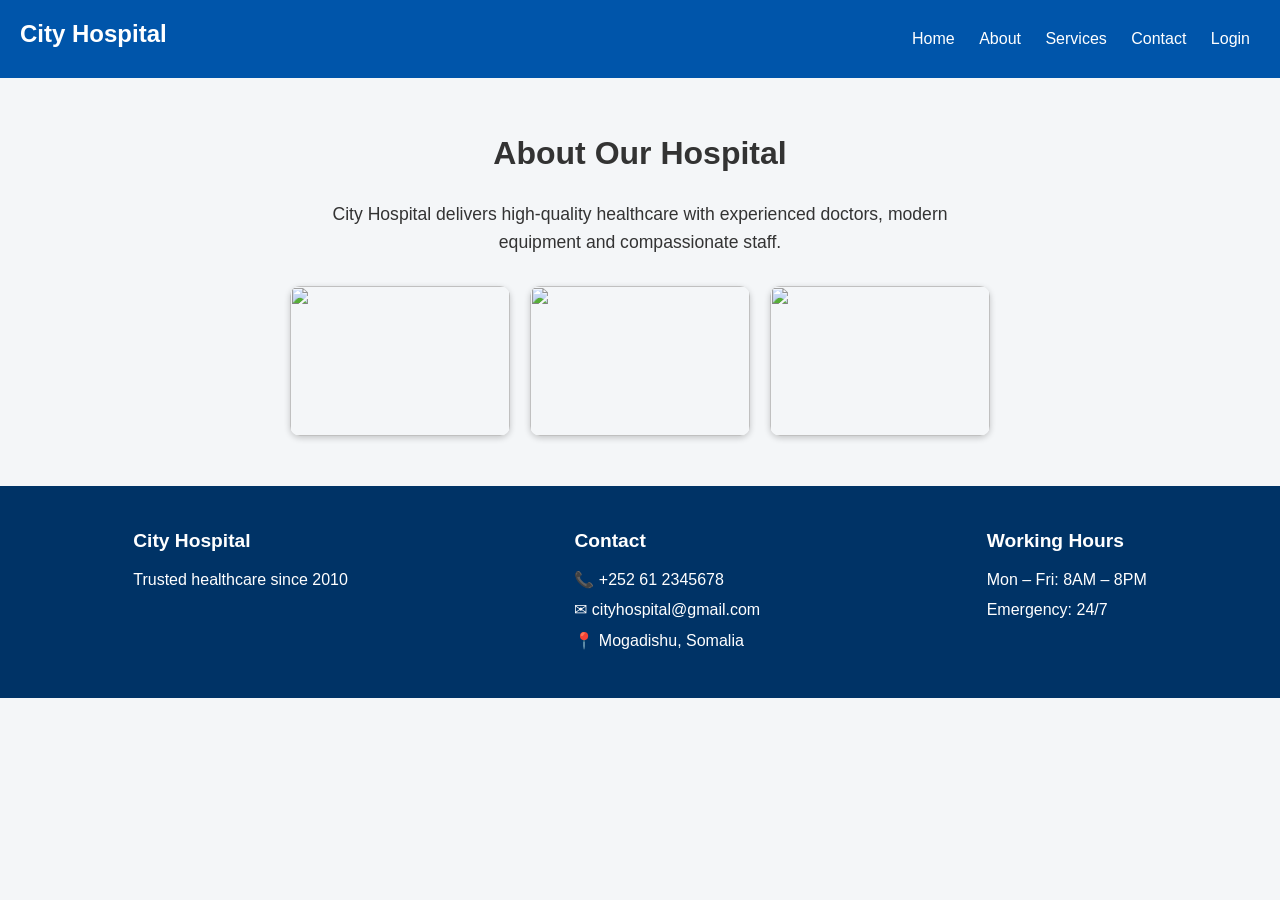
==== about.html @ 8705b524 "project difaacasho" ====
<!DOCTYPE html>
<html>
<head>
  <title>About</title>
  <link rel="stylesheet" href="style.css">
</head>
<body>

<header>
  <h2>City Hospital</h2>
  <nav>
    <a href="index.html">Home</a>
    <a href="about.html">About</a>
    <a href="services.html">Services</a>
    <a href="contact.html">Contact</a>
    <a href="auth.html">Login</a>
  </nav>
</header>

<section class="about">
  <h2>About Our Hospital</h2>
  <p>
    City Hospital delivers high-quality healthcare with experienced doctors,
    modern equipment and compassionate staff.
  </p>

  <div class="gallery">
    <img src="https://images.unsplash.com/photo-1550831107-1553da8c8464">
    <img src="https://images.unsplash.com/photo-1579154204601-01588f351e67">
    <img src="https://images.unsplash.com/photo-1586773860418-d37222d8fce3">
  </div>
</section>

<footer class="footer">
  <div class="footer-box">
    <h3>City Hospital</h3>
    <p>Trusted healthcare since 2010</p>
  </div>

  <div class="footer-box">
    <h3>Contact</h3>
    <p>📞 +252 61 2345678</p>
    <p>✉ cityhospital@gmail.com</p>
    <p>📍 Mogadishu, Somalia</p>
  </div>

  <div class="footer-box">
    <h3>Working Hours</h3>
    <p>Mon – Fri: 8AM – 8PM</p>
    <p>Emergency: 24/7</p>
  </div>
</footer>

</body>
</html>
---- style.css ----
/* ============================
   GLOBAL RESET & BODY
============================ */
* { box-sizing:border-box; margin:0; padding:0; }
body { font-family: Arial, sans-serif; background:#f4f6f8; color:#333; line-height:1.6; }

/* ============================
   HEADER & NAV
============================ */
header {
  background:#0055aa;
  color:white;
  padding:15px 20px;
  display:flex;
  justify-content:space-between;
  align-items:center;
}

header h2 { font-size:1.5rem; }

nav a {
  color:white;
  margin:0 10px;
  text-decoration:none;
  font-weight:500;
  transition:0.3s;
}

nav a:hover { color:#ffd700; }

header button {
  background:white;
  color:#0055aa;
  border:none;
  padding:7px 12px;
  border-radius:4px;
  cursor:pointer;
  transition:0.3s;
}

header button:hover { background:#ffd700; color:#0055aa; }

/* ============================
   HERO SECTION (HOME)
============================ */
.hero {
  height:80vh;
  background: url("https://i.pinimg.com/736x/01/93/25/01932525b07968adda0f8548e2488a63.jpg") center/cover no-repeat;
  display:flex;
  justify-content:center;
  align-items:center;
}

.hero-content {
  background: rgba(0,0,0,0.6);
  padding:40px;
  color:white;
  border-radius:10px;
  text-align:center;
}

.hero-content h1 { font-size:2rem; margin-bottom:15px; }
.hero-content p { font-size:1.1rem; margin-bottom:20px; }
.hero-content button { padding:10px 20px; font-size:1rem; cursor:pointer; }

/* ============================
   SECTIONS (ABOUT, SERVICES, CONTACT, DASHBOARD, AUTH)
============================ */
.about, .services, .contact, .dashboard, .auth {
  padding:50px 20px;
  text-align:center;
}

/* ============================
   CARDS & GALLERY
============================ */
.card-container, .service-cards, .gallery {
  display:flex;
  justify-content:center;
  gap:20px;
  flex-wrap:wrap;
}

.card, .service-cards .card, .gallery img {
  border-radius:10px;
  box-shadow:0 2px 8px rgba(0,0,0,0.1);
  transition:0.3s;
}

.card:hover, .service-cards .card:hover, .gallery img:hover {
  transform: translateY(-10px) scale(1.05);
  box-shadow:0 4px 12px rgba(0,0,0,0.2);
}

.card img, .service-cards .card img {
  width:100%;
  height:160px;
  object-fit:cover;
}

.service-cards .card { display:flex; flex-direction:column; justify-content:center; align-items:center; padding:10px; }

/* ============================
   FORMS (LOGIN, SIGNUP, APPOINTMENT, CONTACT)
============================ */
form {
  background:white;
  max-width:400px;
  margin:20px auto;
  padding:20px;
  border-radius:8px;
  box-shadow:0 2px 8px rgba(0,0,0,0.1);
  display:flex;
  flex-direction:column;
}

input, select, textarea, button {
  padding:10px;
  margin:10px 0;
  border-radius:4px;
  border:1px solid #ccc;
  font-size:1rem;
}

button {
  background:#0055aa;
  color:white;
  border:none;
  cursor:pointer;
  transition:0.3s;
}

button:hover { background:#004080; }

/* ============================
   APPOINTMENTS LIST (DASHBOARD)
============================ */
ul { list-style:none; padding:0; }
ul li {
  background:white;
  margin:10px auto;
  padding:10px;
  max-width:400px;
  border-radius:6px;
  text-align:left;
  box-shadow:0 2px 6px rgba(0,0,0,0.1);
}

/* ============================
   FOOTER
============================ */
.footer {
  background:#003366;
  color:white;
  display:flex;
  justify-content:space-around;
  padding:30px;
  flex-wrap:wrap;
}

.footer div { margin:10px; }

/* ============================
   HEADINGS
============================ */
h1, h2, h3, h4 { margin-bottom:10px; }

/* ============================
   RESPONSIVE DESIGN
============================ */
@media(max-width:768px){
  .card-container, .gallery, .service-cards { flex-direction:column; align-items:center; }
  header { flex-direction:column; align-items:flex-start; gap:10px; }
  nav { display:flex; flex-direction:column; gap:5px; }
}


.about h2 { margin-bottom:20px; font-size:2rem; }
.about p { max-width:700px; margin:0 auto 30px; font-size:1.1rem; }

/* GALLERY */
.gallery {
  display:flex;
  justify-content:center;
  gap:20px;
  flex-wrap:wrap;
}

.gallery img {
  width:220px;
  height:150px;
  object-fit:cover;
  border-radius:10px;
  box-shadow:0 2px 6px rgba(0,0,0,0.2);
  transition:0.3s;
}

.gallery img:hover {
  transform:scale(1.05);
  box-shadow:0 4px 12px rgba(0,0,0,0.3);
}

/* FOOTER */
.footer {
  background:#003366;
  color:white;
  display:flex;
  justify-content:space-around;
  padding:30px 20px;
  flex-wrap:wrap;
}

.footer-box {
  margin:10px;
  max-width:250px;
}

.footer-box h3 { margin-bottom:10px; font-size:1.2rem; }
.footer-box p { margin:5px 0; }

/* RESPONSIVE */
@media(max-width:768px){
  .gallery { flex-direction:column; align-items:center; }
  .footer { flex-direction:column; align-items:center; gap:20px; }
}
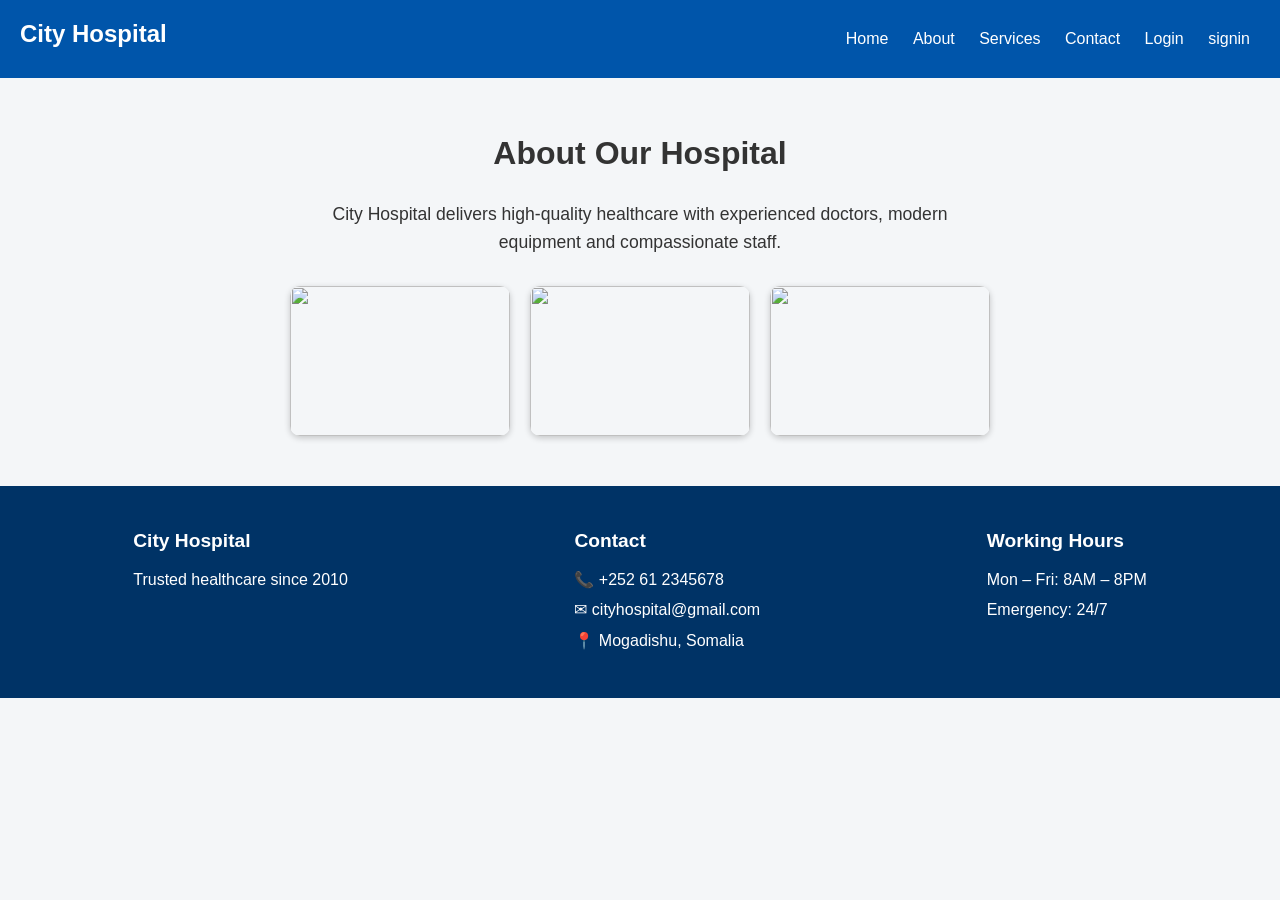
==== commit c6db786e: "difaacasho project" ====
--- a/about.html
+++ b/about.html
@@ -13,7 +13,9 @@
     <a href="about.html">About</a>
     <a href="services.html">Services</a>
     <a href="contact.html">Contact</a>
-    <a href="auth.html">Login</a>
+    <a href="login.html">Login</a>
+    <a href="signin.html">signin</a>
+
   </nav>
 </header>
 
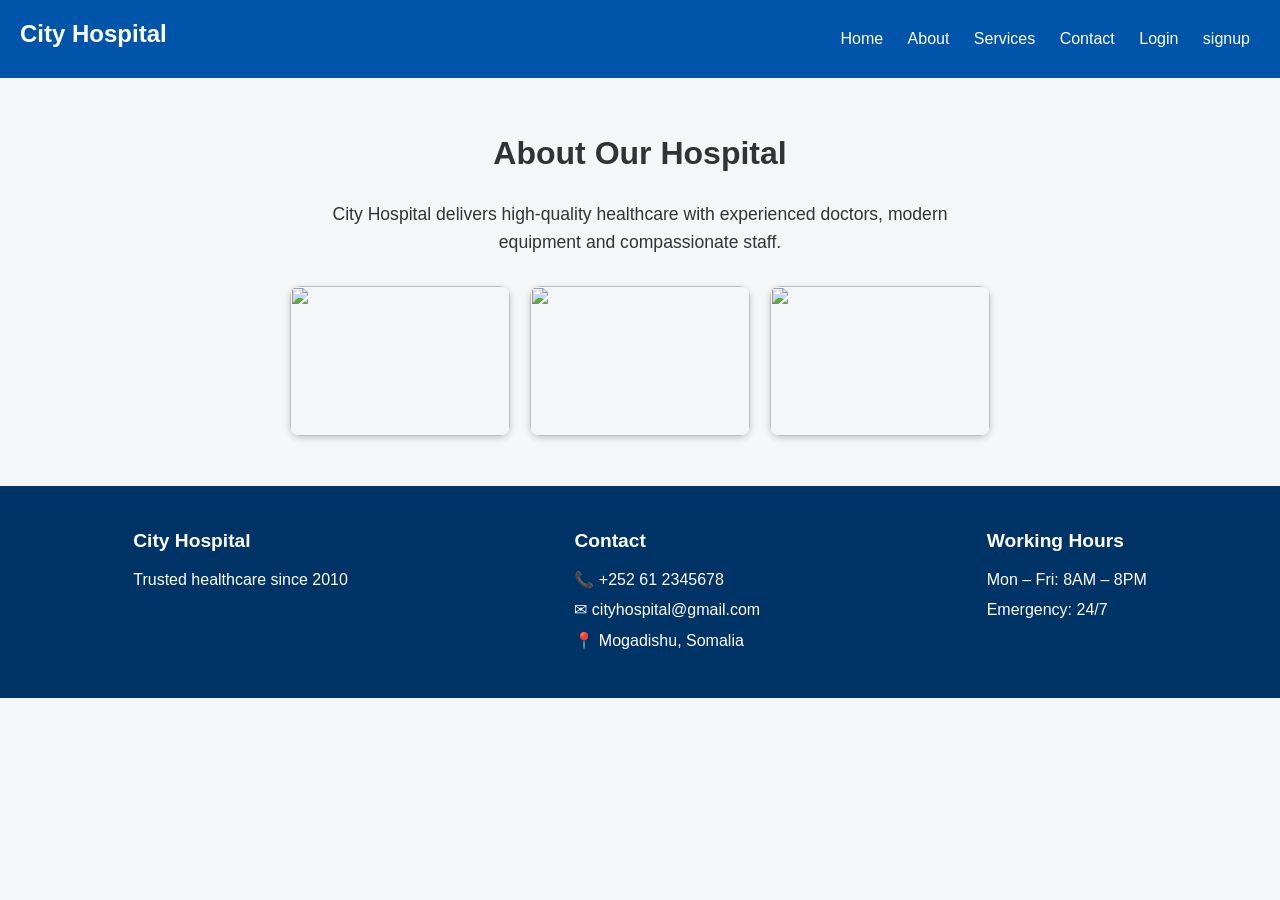
==== commit 9fcc9722: "difaacasho project" ====
--- a/about.html
+++ b/about.html
@@ -14,7 +14,7 @@
     <a href="services.html">Services</a>
     <a href="contact.html">Contact</a>
     <a href="login.html">Login</a>
-    <a href="signin.html">signin</a>
+    <a href="signup.html">signup</a>
 
   </nav>
 </header>
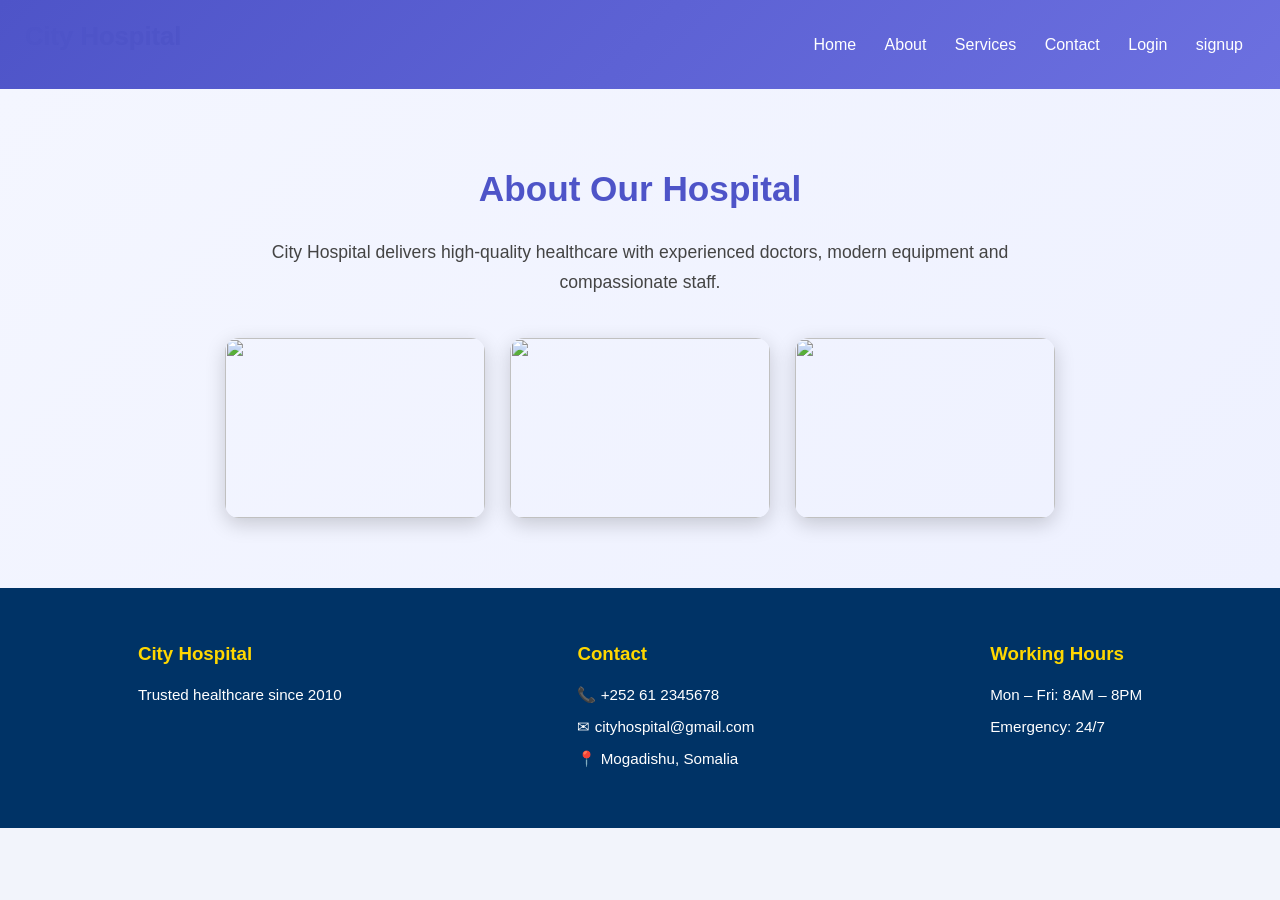
==== commit 521ca170: "difaacasho project" ====
--- a/about.html
+++ b/about.html
@@ -3,6 +3,7 @@
 <head>
   <title>About</title>
   <link rel="stylesheet" href="style.css">
+  <link rel="stylesheet" href="about.css">
 </head>
 <body>
 
--- a/style.css
+++ b/style.css
@@ -1,225 +1,461 @@
-/* ============================
-   GLOBAL RESET & BODY
-============================ */
-* { box-sizing:border-box; margin:0; padding:0; }
-body { font-family: Arial, sans-serif; background:#f4f6f8; color:#333; line-height:1.6; }
-
-/* ============================
+/* =================================================
+   GLOBAL RESET & BASE
+================================================= */
+* {
+  margin: 0;
+  padding: 0;
+  box-sizing: border-box;
+  font-family: "Arial", sans-serif;
+}
+
+body {
+  background: #f0f2f8;
+  color: #333;
+  line-height: 1.6;
+}
+
+/* =================================================
    HEADER & NAV
-============================ */
+================================================= */
 header {
-  background:#0055aa;
-  color:white;
-  padding:15px 20px;
-  display:flex;
-  justify-content:space-between;
-  align-items:center;
-}
-
-header h2 { font-size:1.5rem; }
+  background: #4e54c8;
+  color: white;
+  padding: 15px 25px;
+  display: flex;
+  justify-content: space-between;
+  align-items: center;
+  box-shadow: 0 4px 10px rgba(0, 0, 0, 0.1);
+}
+
+header h2 {
+  font-size: 1.6rem;
+}
 
 nav a {
-  color:white;
-  margin:0 10px;
-  text-decoration:none;
-  font-weight:500;
-  transition:0.3s;
-}
-
-nav a:hover { color:#ffd700; }
+  color: white;
+  margin: 0 12px;
+  text-decoration: none;
+  font-weight: 500;
+  transition: 0.3s;
+}
+
+nav a:hover {
+  color: #ffd700;
+}
 
 header button {
-  background:white;
-  color:#0055aa;
-  border:none;
-  padding:7px 12px;
-  border-radius:4px;
-  cursor:pointer;
-  transition:0.3s;
-}
-
-header button:hover { background:#ffd700; color:#0055aa; }
-
-/* ============================
-   HERO SECTION (HOME)
-============================ */
+  background: white;
+  color: #4e54c8;
+  border: none;
+  padding: 8px 15px;
+  border-radius: 6px;
+  cursor: pointer;
+  font-weight: bold;
+  transition: 0.3s;
+}
+
+header button:hover {
+  background: #ffd700;
+  transform: translateY(-2px);
+}
+
+/* =================================================
+   HERO (HOME)
+================================================= */
 .hero {
-  height:80vh;
-  background: url("https://i.pinimg.com/736x/01/93/25/01932525b07968adda0f8548e2488a63.jpg") center/cover no-repeat;
+  height: 80vh;
+  background: url("https://i.pinimg.com/736x/01/93/25/01932525b07968adda0f8548e2488a63.jpg")
+    center/cover no-repeat;
+  display: flex;
+  justify-content: center;
+  align-items: center;
+}
+
+.hero-content {
+  background: rgba(0, 0, 0, 0.6);
+  padding: 40px;
+  color: white;
+  border-radius: 12px;
+  text-align: center;
+  animation: fadeIn 1s ease;
+}
+
+.hero-content h1 {
+  font-size: 2.3rem;
+  margin-bottom: 15px;
+}
+
+.hero-content p {
+  margin-bottom: 20px;
+}
+
+.hero-content button {
+  padding: 12px 25px;
+  background: #ffd700;
+  color: #4e54c8;
+  border: none;
+  border-radius: 8px;
+  font-weight: bold;
+  cursor: pointer;
+  transition: 0.3s;
+}
+
+.hero-content button:hover {
+  background: #ffcc00;
+  transform: translateY(-2px);
+}
+
+/* =================================================
+   SECTIONS
+================================================= */
+.about,
+.services,
+.contact,
+.dashboard,
+.auth {
+  padding: 50px 20px;
+  text-align: center;
+}
+
+h1,
+h2,
+h3,
+h4 {
+  margin-bottom: 15px;
+  color: #4e54c8;
+}
+
+/* =================================================
+   CARDS & SERVICES
+================================================= */
+.card-container,
+.service-cards {
+  display: flex;
+  justify-content: center;
+  gap: 20px;
+  flex-wrap: wrap;
+}
+
+.card {
+  width: 260px;
+  background: white;
+  border-radius: 14px;
+  box-shadow: 0 6px 20px rgba(0, 0, 0, 0.15);
+  overflow: hidden;
+  transition: 0.3s;
+}
+
+.card:hover {
+  transform: translateY(-10px);
+}
+
+.card img {
+  width: 100%;
+  height: 160px;
+  object-fit: cover;
+}
+
+.card p {
+  padding: 15px;
+}
+
+/* =================================================
+   FORMS – LOGIN / SIGNUP / CONTACT / DASHBOARD
+================================================= */
+form {
+  background: white;
+  max-width: 450px;
+  margin: 25px auto;
+  padding: 35px 30px;
+  border-radius: 14px;
+  box-shadow: 0 6px 20px rgba(0, 0, 0, 0.15);
+  display: flex;
+  flex-direction: column;
+  gap: 15px;
+  animation: fadeIn 0.9s ease;
+  transition: 0.3s;
+}
+
+form:hover {
+  transform: translateY(-5px);
+}
+
+input,
+select,
+textarea {
+  padding: 12px 15px;
+  border-radius: 8px;
+  border: 1px solid #ccc;
+  outline: none;
+  transition: 0.3s;
+}
+
+input:focus,
+select:focus,
+textarea:focus {
+  border-color: #4e54c8;
+  box-shadow: 0 0 10px rgba(78, 84, 200, 0.3);
+}
+
+button {
+  background: #4e54c8;
+  color: white;
+  padding: 12px;
+  border: none;
+  border-radius: 8px;
+  font-weight: bold;
+  cursor: pointer;
+  transition: 0.3s;
+}
+
+button:hover {
+  background: #5658d4;
+  transform: translateY(-2px);
+}
+
+/* Toggle text */
+.toggle-link {
+  color: #4e54c8;
+  cursor: pointer;
+  font-size: 0.9rem;
+}
+
+.toggle-link:hover {
+  text-decoration: underline;
+}
+
+/* =================================================
+   DASHBOARD APPOINTMENTS
+================================================= */
+#appointmentList {
+  list-style: none;
+  padding: 0;
+  max-width: 600px;
+  margin: auto;
+}
+
+#appointmentList li {
+  background: #fff;
+  margin: 10px 0;
+  padding: 12px 15px;
+  border-radius: 10px;
+  box-shadow: 0 4px 12px rgba(0, 0, 0, 0.1);
+  display: flex;
+  justify-content: space-between;
+  align-items: center;
+}
+
+.editBtn {
+  background: #f0ad4e;
+}
+
+.deleteBtn {
+  background: #d9534f;
+}
+
+/* =================================================
+   CONTACT FORM SPECIAL
+================================================= */
+.contact form textarea {
+  min-height: 120px;
+  resize: none;
+}
+
+
+ /* =========================
+   SECTIONS GENERAL
+========================= */ */
+.services,
+.about{
+  padding:70px 20px;
+  text-align:center;
+  animation:fadeIn 0.8s ease;
+}
+
+.services{
+  background:#ffffff;
+}
+
+.about{
+  background:linear-gradient(135deg,#f0f2ff,#e8ebff);
+}
+
+.services h2,
+.about h2{
+  font-size:2.2rem;
+  margin-bottom:20px;
+  color:#4e54c8;
+}
+
+.services p,
+.about p{
+  max-width:800px;
+  margin:0 auto 35px;
+  font-size:1.05rem;
+}
+
+/* =========================
+   CARDS
+========================= */
+.card-container{
   display:flex;
   justify-content:center;
-  align-items:center;
-}
-
-.hero-content {
-  background: rgba(0,0,0,0.6);
-  padding:40px;
-  color:white;
-  border-radius:10px;
-  text-align:center;
-}
-
-.hero-content h1 { font-size:2rem; margin-bottom:15px; }
-.hero-content p { font-size:1.1rem; margin-bottom:20px; }
-.hero-content button { padding:10px 20px; font-size:1rem; cursor:pointer; }
-
-/* ============================
-   SECTIONS (ABOUT, SERVICES, CONTACT, DASHBOARD, AUTH)
-============================ */
-.about, .services, .contact, .dashboard, .auth {
-  padding:50px 20px;
-  text-align:center;
-}
-
-/* ============================
-   CARDS & GALLERY
-============================ */
-.card-container, .service-cards, .gallery {
-  display:flex;
-  justify-content:center;
-  gap:20px;
+  gap:25px;
   flex-wrap:wrap;
 }
 
-.card, .service-cards .card, .gallery img {
-  border-radius:10px;
-  box-shadow:0 2px 8px rgba(0,0,0,0.1);
-  transition:0.3s;
-}
-
-.card:hover, .service-cards .card:hover, .gallery img:hover {
-  transform: translateY(-10px) scale(1.05);
-  box-shadow:0 4px 12px rgba(0,0,0,0.2);
-}
-
-.card img, .service-cards .card img {
+.card{
+  background:#fff;
+  width:260px;
+  border-radius:14px;
+  padding:15px;
+  box-shadow:0 6px 20px rgba(0,0,0,0.12);
+  transition:0.4s;
+}
+
+.card img{
   width:100%;
   height:160px;
   object-fit:cover;
-}
-
-.service-cards .card { display:flex; flex-direction:column; justify-content:center; align-items:center; padding:10px; }
-
-/* ============================
-   FORMS (LOGIN, SIGNUP, APPOINTMENT, CONTACT)
-============================ */
-form {
-  background:white;
-  max-width:400px;
-  margin:20px auto;
-  padding:20px;
-  border-radius:8px;
-  box-shadow:0 2px 8px rgba(0,0,0,0.1);
+  border-radius:12px;
+  margin-bottom:10px;
+}
+
+.card h3{
+  margin:10px 0;
+  color:#4e54c8;
+}
+
+.card p{
+  font-size:0.95rem;
+  color:#555;
+}
+
+.card:hover{
+  transform:translateY(-12px) scale(1.05);
+  box-shadow:0 12px 30px rgba(0,0,0,0.25);
+}
+
+/* =========================
+   STATS SECTION
+========================= */
+.services .card h3{
+  font-size:2rem;
+}
+
+/* =========================
+   GALLERY (DOCTORS & ABOUT)
+========================= */
+.gallery{
+  display:flex;
+  justify-content:center;
+  gap:25px;
+  flex-wrap:wrap;
+}
+
+.gallery img{
+  width:260px;
+  height:180px;
+  object-fit:cover;
+  border-radius:14px;
+  box-shadow:0 6px 20px rgba(0,0,0,0.18);
+  transition:0.4s;
+}
+
+.gallery img:hover{
+  transform:translateY(-10px) scale(1.05);
+  box-shadow:0 12px 30px rgba(0,0,0,0.3);
+}
+
+/* =========================
+   FORMS (LOGIN, SIGNUP, CONTACT)
+========================= */
+form{
+  background:#fff;
+  max-width:420px;
+  margin:25px auto;
+  padding:25px;
+  border-radius:14px;
+  box-shadow:0 10px 30px rgba(0,0,0,0.15);
   display:flex;
   flex-direction:column;
-}
-
-input, select, textarea, button {
-  padding:10px;
+  animation:fadeIn 0.7s ease;
+}
+
+form h2{
+  margin-bottom:10px;
+  color:#4e54c8;
+}
+
+input, textarea, select{
+  padding:11px;
   margin:10px 0;
-  border-radius:4px;
+  border-radius:6px;
   border:1px solid #ccc;
   font-size:1rem;
 }
 
-button {
-  background:#0055aa;
-  color:white;
+form button{
+  background:#4e54c8;
+  color:#fff;
   border:none;
+  padding:12px;
+  border-radius:6px;
   cursor:pointer;
   transition:0.3s;
 }
 
-button:hover { background:#004080; }
-
-/* ============================
-   APPOINTMENTS LIST (DASHBOARD)
-============================ */
-ul { list-style:none; padding:0; }
-ul li {
-  background:white;
-  margin:10px auto;
-  padding:10px;
-  max-width:400px;
-  border-radius:6px;
-  text-align:left;
-  box-shadow:0 2px 6px rgba(0,0,0,0.1);
-}
-
-/* ============================
+form button:hover{
+  background:#6c70e0;
+  transform:scale(1.05);
+}
+/* =================================================
    FOOTER
-============================ */
+================================================= */
 .footer {
-  background:#003366;
-  color:white;
-  display:flex;
-  justify-content:space-around;
-  padding:30px;
-  flex-wrap:wrap;
-}
-
-.footer div { margin:10px; }
-
-/* ============================
-   HEADINGS
-============================ */
-h1, h2, h3, h4 { margin-bottom:10px; }
-
-/* ============================
-   RESPONSIVE DESIGN
-============================ */
-@media(max-width:768px){
-  .card-container, .gallery, .service-cards { flex-direction:column; align-items:center; }
-  header { flex-direction:column; align-items:flex-start; gap:10px; }
-  nav { display:flex; flex-direction:column; gap:5px; }
-}
-
-
-.about h2 { margin-bottom:20px; font-size:2rem; }
-.about p { max-width:700px; margin:0 auto 30px; font-size:1.1rem; }
-
-/* GALLERY */
-.gallery {
-  display:flex;
-  justify-content:center;
-  gap:20px;
-  flex-wrap:wrap;
-}
-
-.gallery img {
-  width:220px;
-  height:150px;
-  object-fit:cover;
-  border-radius:10px;
-  box-shadow:0 2px 6px rgba(0,0,0,0.2);
-  transition:0.3s;
-}
-
-.gallery img:hover {
-  transform:scale(1.05);
-  box-shadow:0 4px 12px rgba(0,0,0,0.3);
-}
-
-/* FOOTER */
-.footer {
-  background:#003366;
-  color:white;
-  display:flex;
-  justify-content:space-around;
-  padding:30px 20px;
-  flex-wrap:wrap;
+  background: #003366;
+  color: white;
+  padding: 30px;
+  display: flex;
+  justify-content: space-around;
+  flex-wrap: wrap;
 }
 
 .footer-box {
-  margin:10px;
-  max-width:250px;
-}
-
-.footer-box h3 { margin-bottom:10px; font-size:1.2rem; }
-.footer-box p { margin:5px 0; }
-
-/* RESPONSIVE */
-@media(max-width:768px){
-  .gallery { flex-direction:column; align-items:center; }
-  .footer { flex-direction:column; align-items:center; gap:20px; }
-}
+  max-width: 250px;
+}
+
+/* =================================================
+   ANIMATIONS
+================================================= */
+@keyframes fadeIn {
+  from {
+    opacity: 0;
+    transform: translateY(-20px);
+  }
+  to {
+    opacity: 1;
+    transform: translateY(0);
+  }
+}
+
+/* =================================================
+   RESPONSIVE
+================================================= */
+@media (max-width: 768px) {
+  nav {
+    display: flex;
+    flex-direction: column;
+    gap: 5px;
+  }
+
+  header {
+    flex-direction: column;
+    align-items: flex-start;
+  }
+
+  #appointmentList li {
+    flex-direction: column;
+    gap: 10px;
+  }
+}
--- a/about.css
+++ b/about.css
@@ -0,0 +1,159 @@
+/* =========================
+   RESET & GLOBAL
+========================= */
+* {
+  margin: 0;
+  padding: 0;
+  box-sizing: border-box;
+  font-family: Arial, Helvetica, sans-serif;
+}
+
+body {
+  background: #f2f4fb;
+  color: #333;
+  line-height: 1.7;
+}
+
+/* =========================
+   HEADER & NAVBAR
+========================= */
+header {
+  background: linear-gradient(135deg, #4e54c8, #6c70e0);
+  color: #fff;
+  padding: 15px 25px;
+  display: flex;
+  justify-content: space-between;
+  align-items: center;
+  box-shadow: 0 6px 15px rgba(0,0,0,0.15);
+}
+
+header h2 {
+  font-size: 1.6rem;
+}
+
+nav a {
+  color: #fff;
+  text-decoration: none;
+  margin: 0 12px;
+  font-weight: 500;
+  transition: 0.3s;
+}
+
+nav a:hover {
+  color: #ffd700;
+}
+
+/* =========================
+   ABOUT SECTION
+========================= */
+.about {
+  padding: 70px 20px;
+  text-align: center;
+  background: linear-gradient(135deg, #f4f6ff, #eef1ff);
+  animation: fadeIn 0.8s ease-in-out;
+}
+
+.about h2 {
+  font-size: 2.2rem;
+  margin-bottom: 20px;
+  color: #4e54c8;
+}
+
+.about p {
+  max-width: 800px;
+  margin: 0 auto 40px;
+  font-size: 1.1rem;
+  color: #444;
+}
+
+/* =========================
+   GALLERY
+========================= */
+.gallery {
+  display: flex;
+  justify-content: center;
+  gap: 25px;
+  flex-wrap: wrap;
+}
+
+.gallery img {
+  width: 260px;
+  height: 180px;
+  object-fit: cover;
+  border-radius: 14px;
+  box-shadow: 0 6px 20px rgba(0,0,0,0.18);
+  transition: 0.4s;
+}
+
+.gallery img:hover {
+  transform: translateY(-10px) scale(1.05);
+  box-shadow: 0 12px 30px rgba(0,0,0,0.3);
+}
+
+/* =========================
+   FOOTER
+========================= */
+.footer {
+  background: #003366;
+  color: #fff;
+  display: flex;
+  justify-content: space-around;
+  padding: 35px 20px;
+  flex-wrap: wrap;
+}
+
+.footer-box {
+  max-width: 260px;
+  margin: 15px;
+}
+
+.footer-box h3 {
+  margin-bottom: 12px;
+  color: #ffd700;
+}
+
+.footer-box p {
+  margin: 6px 0;
+  font-size: 0.95rem;
+}
+
+/* =========================
+   ANIMATION
+========================= */
+@keyframes fadeIn {
+  from {
+    opacity: 0;
+    transform: translateY(-25px);
+  }
+  to {
+    opacity: 1;
+    transform: translateY(0);
+  }
+}
+
+/* =========================
+   RESPONSIVE DESIGN
+========================= */
+@media (max-width: 768px) {
+  header {
+    flex-direction: column;
+    align-items: flex-start;
+    gap: 10px;
+  }
+
+  nav {
+    display: flex;
+    flex-direction: column;
+    gap: 6px;
+  }
+
+  .gallery img {
+    width: 90%;
+    height: 200px;
+  }
+
+  .footer {
+    flex-direction: column;
+    text-align: center;
+  }
+}
